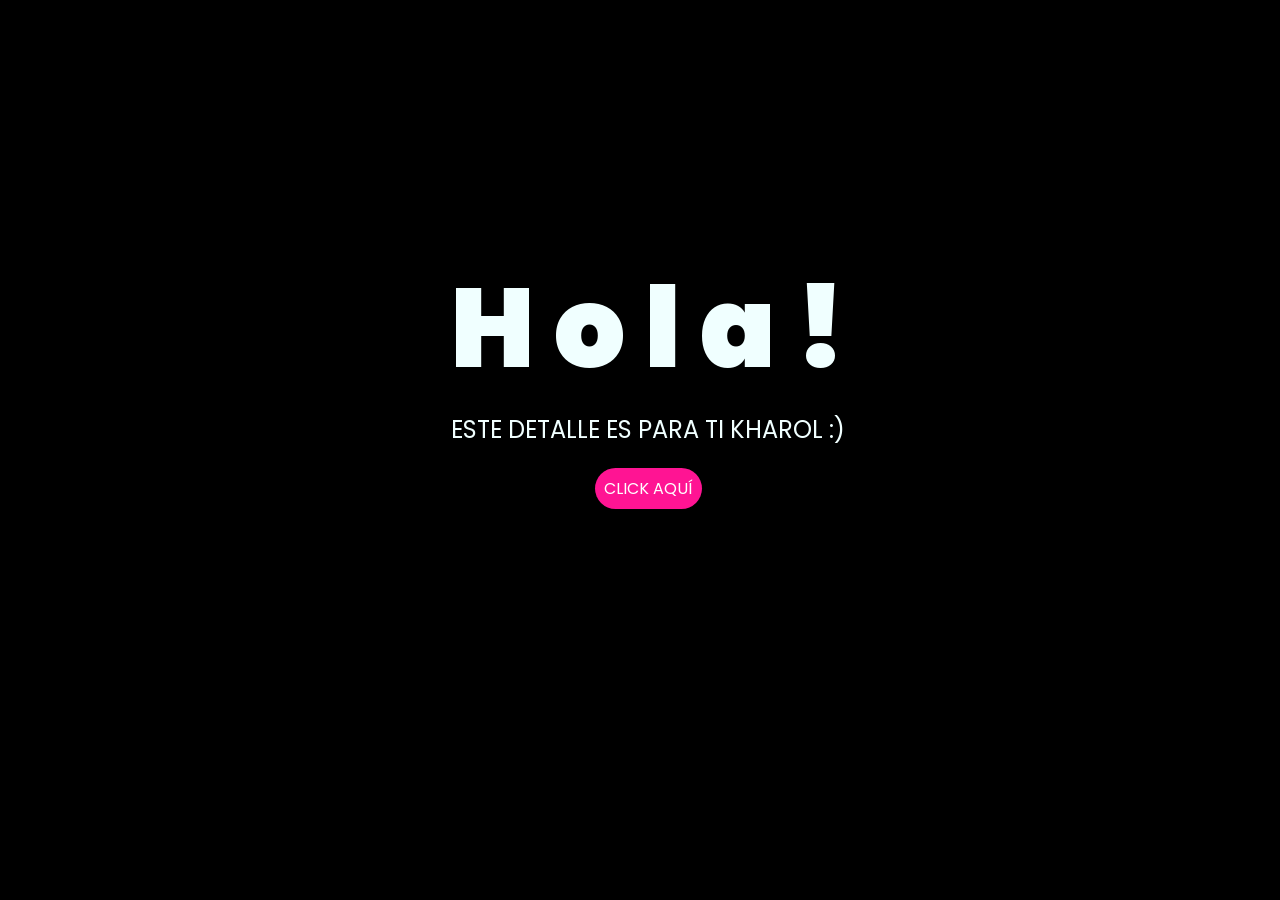
==== index.html @ cd242c81 "Subir archivos" ====
<!DOCTYPE html>
<html lang="es">

<head>
    <meta charset="UTF-8">
    <meta http-equiv="X-UA-Compatible" content="IE=edge">
    <meta name="viewport" content="width=device-width, initial-scale=1.0">
    <link rel="stylesheet" href="css/style.css">
    <link rel="icon" href="img/flowers.png" type="image/x-icon">
    <title>Flowers</title>
</head>

<body>
    <div class="greetings">
        <span>H</span>
        <span>o</span>
        <span>l</span>
        <span>a</span>
        <span>!</span>
    </div>
    <div class="description">
        <span>ESTE DETALLE ES PARA TI KHAROL :)</span>
    </div>
    <div class="button">
        <button class="botones">
            <a href="flower.html" style="color: #fff;">CLICK AQUÍ</a>
        </button>
    </div>

</body>

</html>
---- css/style.css ----
@import url('https://fonts.googleapis.com/css2?family=Poppins:ital,wght@0,500;1,900&display=swap');
*{
    font-family: 'Poppins',cursive;
}
body{
    color: azure;
    width: 100%;
    height: 82vh;
    display: flex;
    flex-direction: column;
    align-items: center;
    justify-content: center;
    background-color: black;
    /* padding-top: -30; */
}

.botones{
    padding: 9px;
    border-radius: 80px;
    background-color: transparent;
    border: none;
}

.botones a{
    background-color: #FF1493 ;
    padding: 9px;
    border-radius: 80px;
    -webkit-border-radius: 80px;
    -moz-border-radius: 80px;
    -ms-border-radius: 80px;
    -o-border-radius: 80px;

}

.botones a:focus{
    background-color: rgb(50, 194, 194);
}

.greetings{
    font-size: 7rem;
    font-weight: 900;
}
.greetings > span{
    animation: glow 2.5s ease-in-out infinite;
}
@keyframes glow{
    0%, 100%{
        color: #fff;
        text-shadow: 0 0 12px #39c6d6, 0 0 50px #39c6d6, 0 0 100px #39c6d6;
    }
    10%, 90%{
        color: #111;
        text-shadow: none;
    }
}
.greetings > span:nth-child(2){
    animation-delay: .2s ;
}
.greetings > span:nth-child(3){
    animation-delay: .4s ;
}
.greetings > span:nth-child(4){
    animation-delay: .6s;
}
.greetings > span:nth-child(5){
    animation-delay: .8s;
}
.greetings > span:nth-child(6){
    animation-delay: 1s;
}

.description{
    font-size: 1.5rem;
    margin-bottom: 20px;
}

.button a{
    text-decoration: none;
    font-size: 1rem;
    color: #111;
}

@media screen and (max-width:574px){
    .greetings{
        display: block;
        font-size: 4rem;
        font-weight: 800;
        text-align: center;
    }
    .description{
        font-size: 2rem;
    }
    
    .button a{
        font-size: 1rem;
    }
}
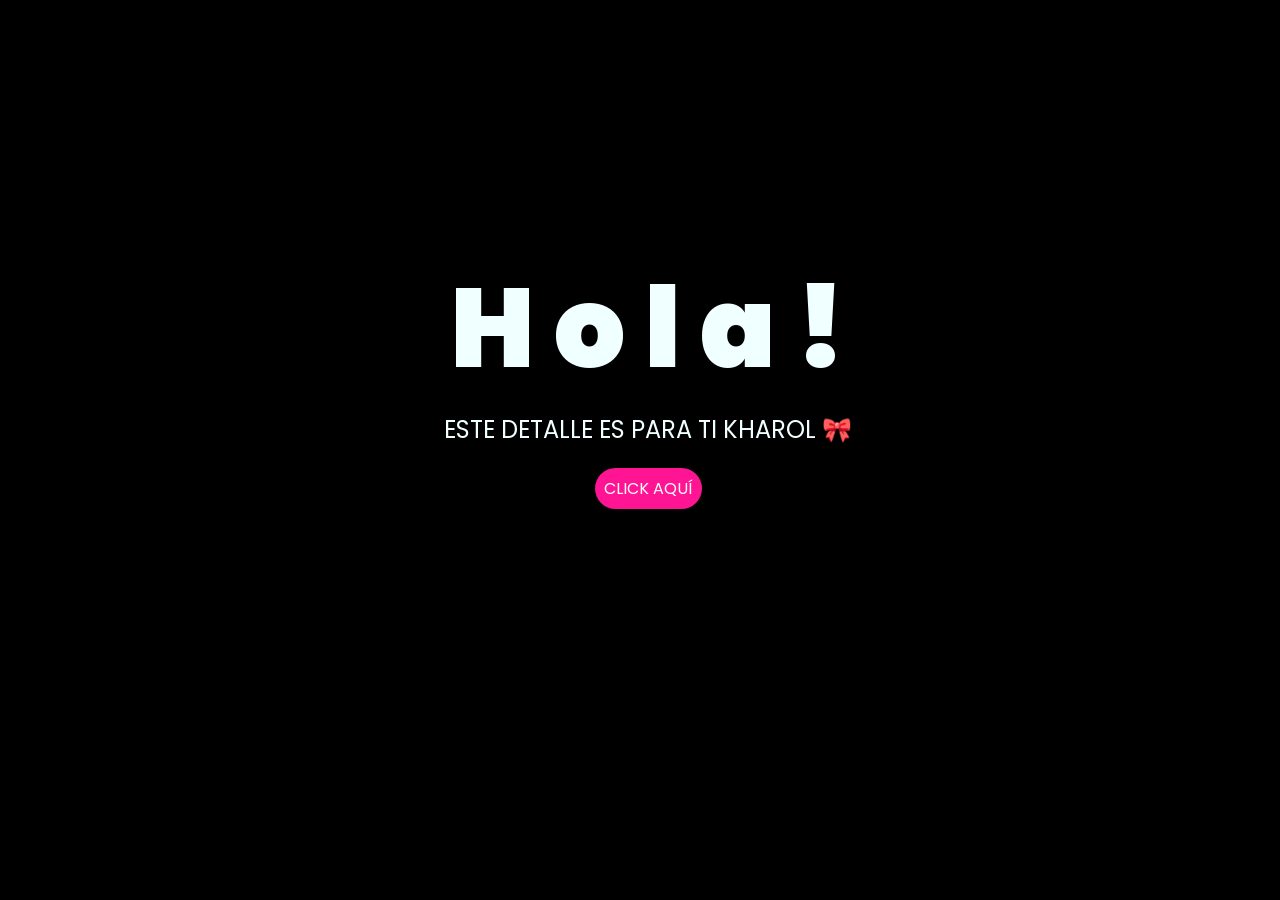
==== commit b70dcbe1: "up" ====
--- a/index.html
+++ b/index.html
@@ -19,7 +19,7 @@
         <span>!</span>
     </div>
     <div class="description">
-        <span>ESTE DETALLE ES PARA TI KHAROL :)</span>
+        <span>ESTE DETALLE ES PARA TI KHAROL 🎀</span>
     </div>
     <div class="button">
         <button class="botones">
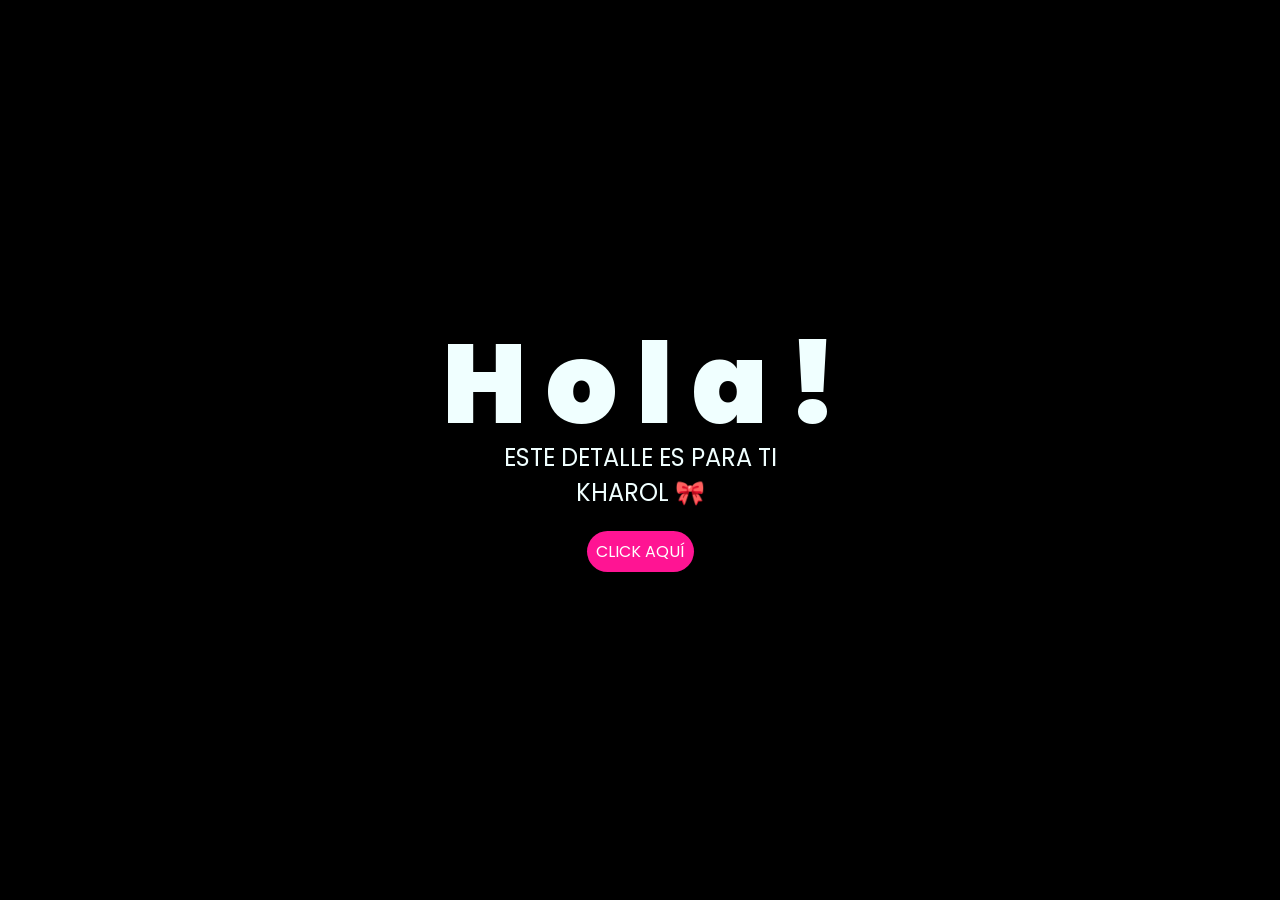
==== commit 3cedd38f: "up3" ====
--- a/index.html
+++ b/index.html
@@ -11,22 +11,23 @@
 </head>
 
 <body>
-    <div class="greetings">
-        <span>H</span>
-        <span>o</span>
-        <span>l</span>
-        <span>a</span>
-        <span>!</span>
+    <div class="container">
+        <div class="greetings">
+            <span>H</span>
+            <span>o</span>
+            <span>l</span>
+            <span>a</span>
+            <span>!</span>
+        </div>
+        <div class="description">
+            <span>ESTE DETALLE ES PARA TI KHAROL 🎀</span>
+        </div>
+        <div class="button">
+            <button class="botones">
+                <a href="flower.html" style="color: #fff;">CLICK AQUÍ</a>
+            </button>
+        </div>
     </div>
-    <div class="description">
-        <span>ESTE DETALLE ES PARA TI KHAROL 🎀</span>
-    </div>
-    <div class="button">
-        <button class="botones">
-            <a href="flower.html" style="color: #fff;">CLICK AQUÍ</a>
-        </button>
-    </div>
-
 </body>
 
-</html>
+</html>
--- a/css/style.css
+++ b/css/style.css
@@ -4,15 +4,22 @@
 }
 body{
     color: azure;
-    width: 100%;
-    height: 82vh;
     display: flex;
     flex-direction: column;
+    justify-content: center;
     align-items: center;
+    background-color: black;
+    margin: 0;
+}
+
+.container{
+    display: flex;
+    flex-direction: column;
     justify-content: center;
-    background-color: black;
-    /* padding-top: -30; */
+    align-items: center;
+    min-height: 100vh;
 }
+
 
 .botones{
     padding: 9px;
@@ -39,6 +46,8 @@
 .greetings{
     font-size: 7rem;
     font-weight: 900;
+    text-align: center;
+    line-height: 1;
 }
 .greetings > span{
     animation: glow 2.5s ease-in-out infinite;
@@ -72,6 +81,8 @@
 .description{
     font-size: 1.5rem;
     margin-bottom: 20px;
+    text-align: center;
+    max-width: 90%;
 }
 
 .button a{
@@ -80,18 +91,34 @@
     color: #111;
 }
 
-@media screen and (max-width:574px){
+@media screen and (max-width:768px){
     .greetings{
-        display: block;
-        font-size: 4rem;
+        font-size: 10vw;
+        margin-bottom: 2vw;
         font-weight: 800;
         text-align: center;
     }
     .description{
-        font-size: 2rem;
+        font-size: 4vw;
     }
-    
     .button a{
-        font-size: 1rem;
+        font-size: 4vw;
+        padding: 8px 16px;
+    }
+}
+
+@media screen and (max-width:574px){
+    .greetings{
+        font-size: 10vw;
+        margin-bottom: 2vw;
+        font-weight: 800;
+        text-align: center;
+    }
+    .description{
+        font-size: 5vw;
+    }
+    .button a{
+        font-size: 4.5vw;
+        padding: 6px 12px;
     }
 }
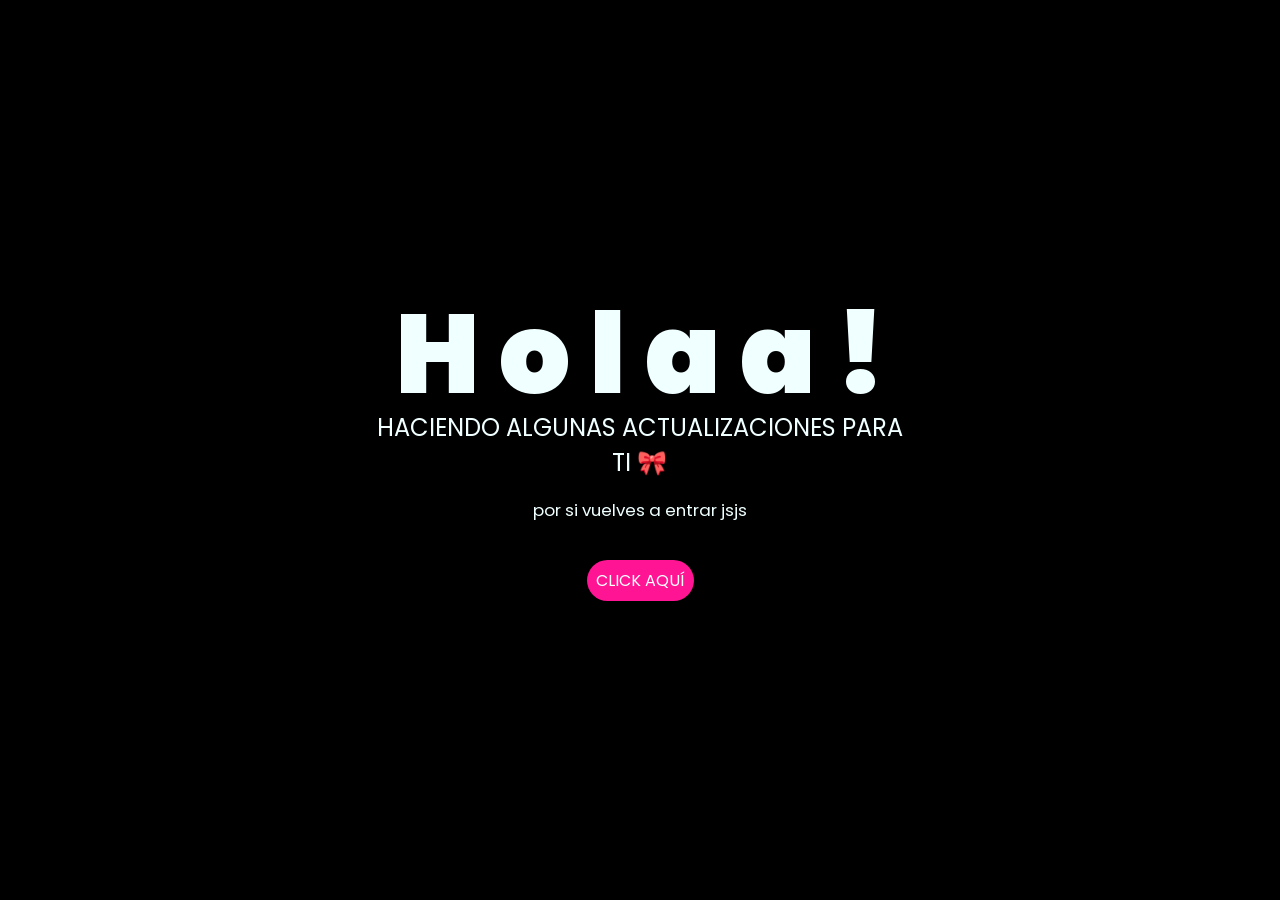
==== commit c07ef574: "Actualizacion" ====
--- a/index.html
+++ b/index.html
@@ -17,10 +17,12 @@
             <span>o</span>
             <span>l</span>
             <span>a</span>
+            <span>a</span>
             <span>!</span>
         </div>
         <div class="description">
-            <span>ESTE DETALLE ES PARA TI KHAROL 🎀</span>
+            <span>HACIENDO ALGUNAS ACTUALIZACIONES PARA TI 🎀</span>
+            <p style="font-size: 70%;">por si vuelves a entrar jsjs</p>
         </div>
         <div class="button">
             <button class="botones">
